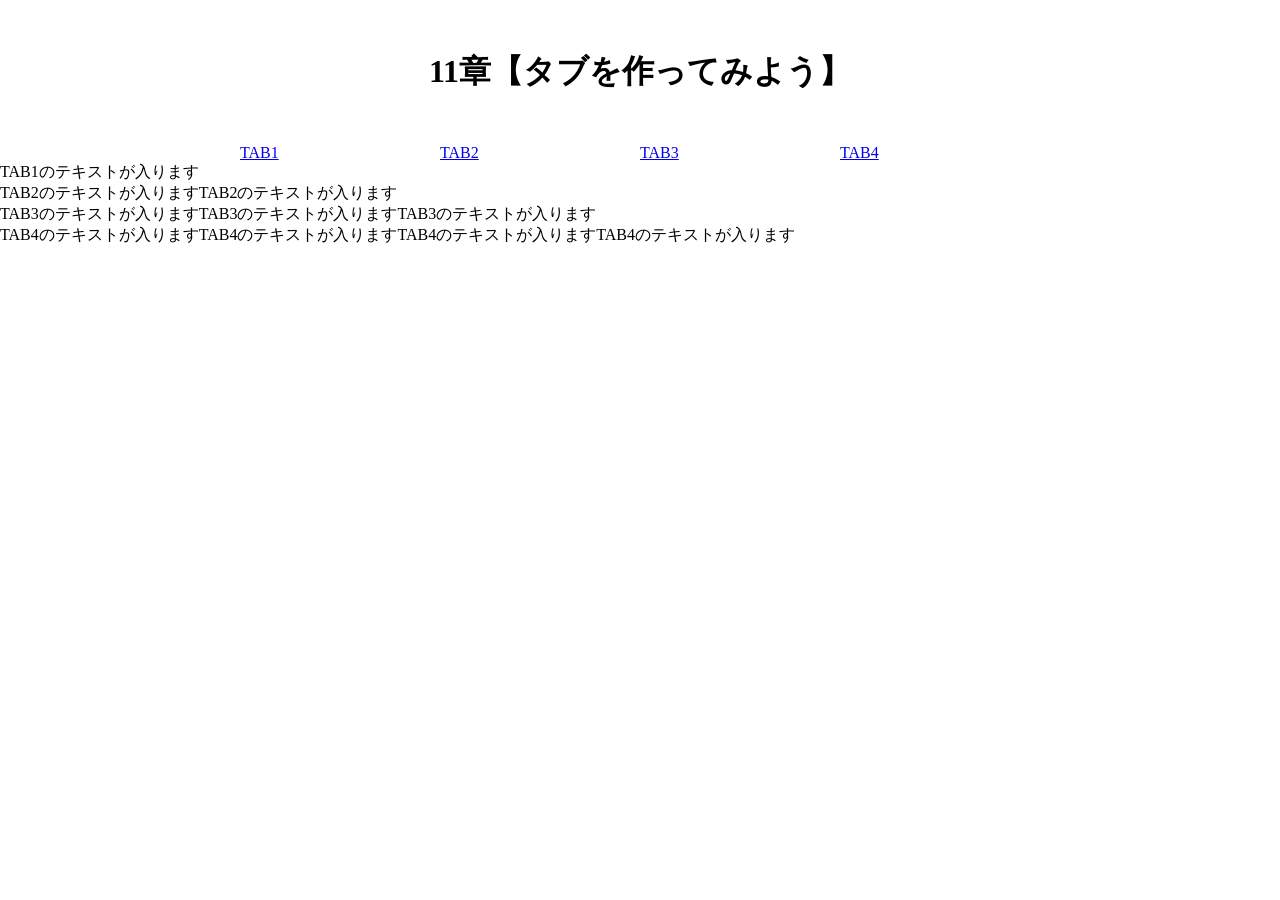
==== chapter11/index.html @ 9f5a3bf8 "create flame" ====
<!DOCTYPE html>
<html lang="en">

<head>
    <meta charset="UTF-8">
    <meta name="viewport" content="width=device-width, initial-scale=1.0">
    <title>Document</title>
    <link rel="stylesheet" href="css/style.css">
</head>

<body>
    <h1>11章【タブを作ってみよう】</h1>
    <div class="wrap">
        <ul id="tab-menu">
            <li><a href="#tab1" class="active">TAB1</a></li>
            <li><a href="#tab1">TAB2</a></li>
            <li><a href="#tab1">TAB3</a></li>
            <li><a href="#tab1">TAB4</a></li>
        </ul>
    </div>

    <div id="tab-contents">
        <div id="tab1" class="tab">
            <p>TAB1のテキストが入ります</p>
        </div>
        <div id="tab2" class="tab">
            <p>TAB2のテキストが入りますTAB2のテキストが入ります</p>
        </div>
        <div id="tab3" class="tab">
            <p>TAB3のテキストが入りますTAB3のテキストが入りますTAB3のテキストが入ります</p>
        </div>
        <div id="tab4" class="tab">
            <p>TAB4のテキストが入りますTAB4のテキストが入りますTAB4のテキストが入りますTAB4のテキストが入ります</p>
        </div>
    </div>
    <script src="js/jquery.min.js"></script>
    <script src="js/script.js"></script>
</body>

</html>
---- chapter11/css/style.css ----
@charset "UTF-8";
* {
    margin: 0;
    padding: 0;
    box-sizing: border-box;
}

h1 {
    text-align: center;
    margin: 50px 0;
}

.wrap {
    width: 90%;
    max-width: 800px;
    margin: 0 auto;
}

#tab-menu {
    display: flex;
}

#tab-menu li {
    list-style-type: none;
    width: 25%;
}
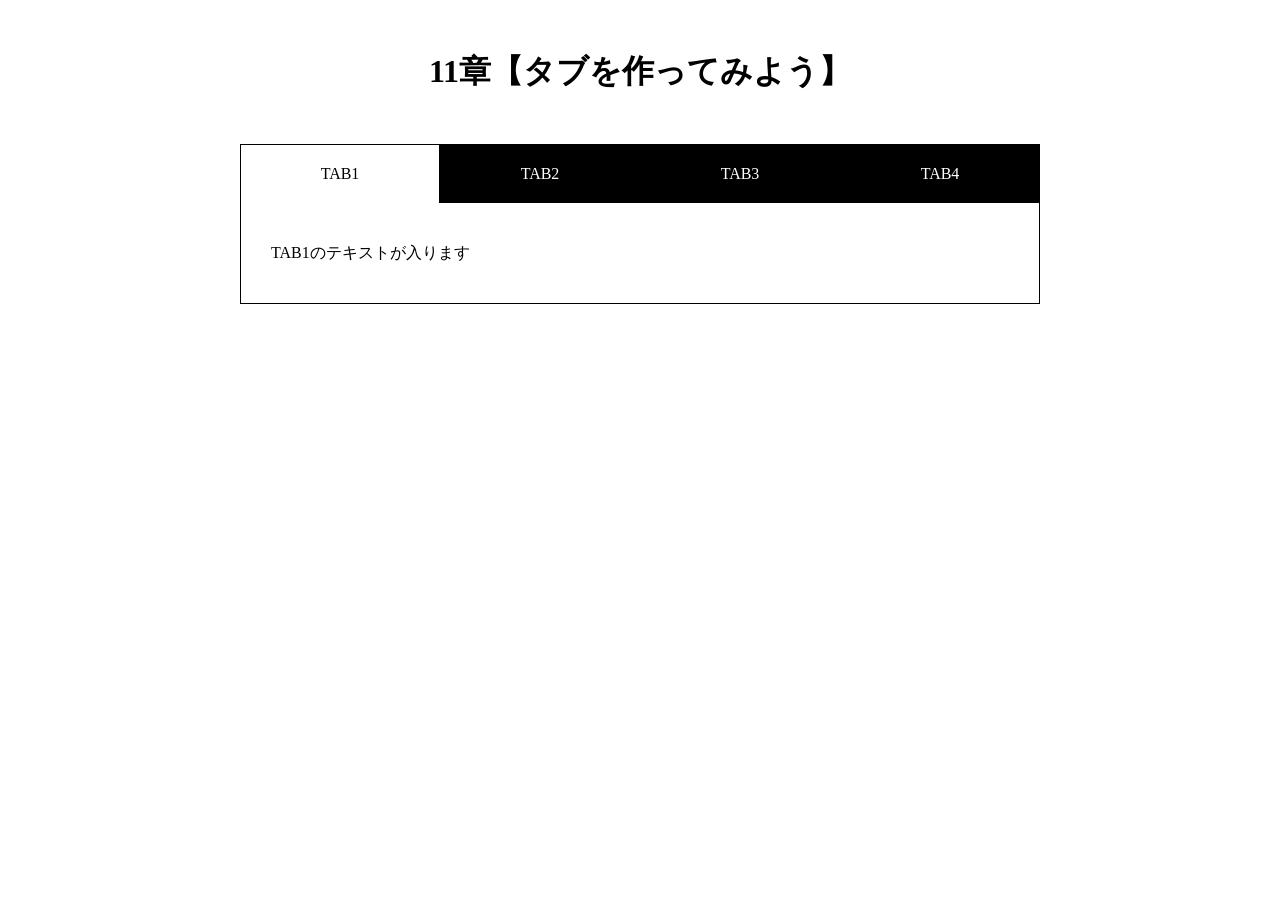
==== commit 718ed820: "finish chapter11" ====
--- a/chapter11/index.html
+++ b/chapter11/index.html
@@ -13,24 +13,26 @@
     <div class="wrap">
         <ul id="tab-menu">
             <li><a href="#tab1" class="active">TAB1</a></li>
-            <li><a href="#tab1">TAB2</a></li>
-            <li><a href="#tab1">TAB3</a></li>
-            <li><a href="#tab1">TAB4</a></li>
+            <li><a href="#tab2">TAB2</a></li>
+            <li><a href="#tab3">TAB3</a></li>
+            <li><a href="#tab4">TAB4</a></li>
         </ul>
-    </div>
 
-    <div id="tab-contents">
-        <div id="tab1" class="tab">
-            <p>TAB1のテキストが入ります</p>
-        </div>
-        <div id="tab2" class="tab">
-            <p>TAB2のテキストが入りますTAB2のテキストが入ります</p>
-        </div>
-        <div id="tab3" class="tab">
-            <p>TAB3のテキストが入りますTAB3のテキストが入りますTAB3のテキストが入ります</p>
-        </div>
-        <div id="tab4" class="tab">
-            <p>TAB4のテキストが入りますTAB4のテキストが入りますTAB4のテキストが入りますTAB4のテキストが入ります</p>
+
+        <div id="tab-contents">
+            <div id="tab1" class="tab">
+                <p>TAB1のテキストが入ります</p>
+            </div>
+            <div id="tab2" class="tab">
+                <p>TAB2のテキストが入りますTAB2のテキストが入ります</p>
+            </div>
+            <div id="tab3" class="tab">
+                <p>TAB3のテキストが入りますTAB3のテキストが入りますTAB3のテキストが入ります</p>
+            </div>
+            <div id="tab4" class="tab">
+                <p>TAB4のテキストが入りますTAB4のテキストが入りますTAB4のテキストが入りますTAB4のテキストが入ります</p>
+            </div>
+
         </div>
     </div>
     <script src="js/jquery.min.js"></script>
--- a/chapter11/css/style.css
+++ b/chapter11/css/style.css
@@ -23,4 +23,38 @@
 #tab-menu li {
     list-style-type: none;
     width: 25%;
+}
+
+#tab-menu li a {
+    color: #fff;
+    text-decoration: none;
+    display: block;
+    padding: 20px;
+    text-align: center;
+    background-color: #000;
+    border: 1px solid #000;
+    border-bottom: none;
+}
+
+#tab-menu .active {
+    background-color: #fff;
+    color: #000;
+}
+
+#tab-contents {
+    display: flex;
+    flex-wrap: wrap;
+}
+
+#tab-contents .tab {
+    width: 100%;
+    padding: 30px;
+    background-color: #fff;
+    border: 1px solid #000;
+    border-top: none;
+}
+
+#tab-contents p {
+    color: #000;
+    line-height: 2.5;
 }
